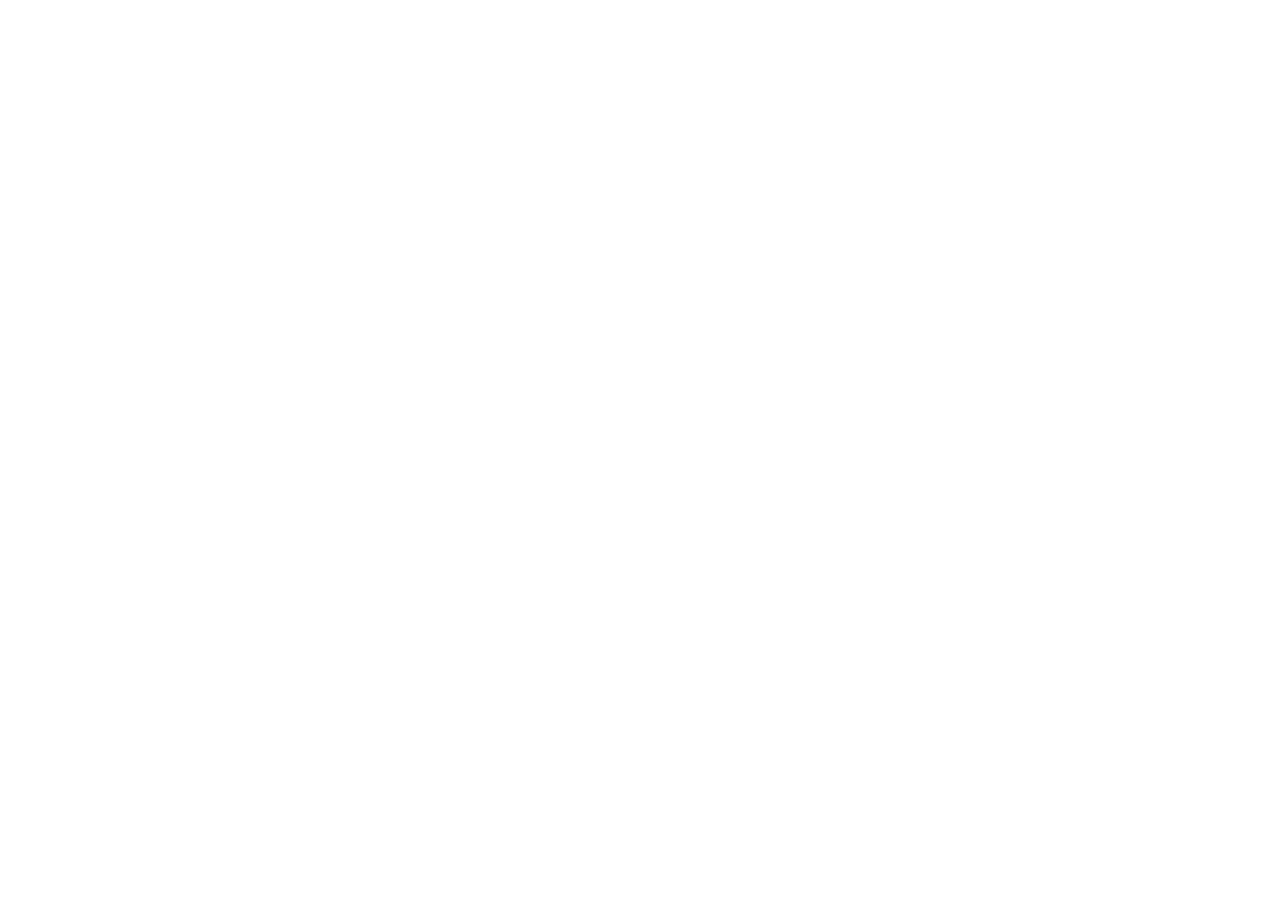
==== Javascript-Coding-Questions/index.html @ 9831a9c2 "ways to create an array in javascript" ====
<!DOCTYPE html>
<html lang="en">
<head>
    <meta charset="UTF-8">
    <meta http-equiv="X-UA-Compatible" content="IE=edge">
    <meta name="viewport" content="width=device-width, initial-scale=1.0">
    <title>Document</title>
</head>
<body>

    
   <script src="./Arrays/question1.js"></script> 
</body>
</html>
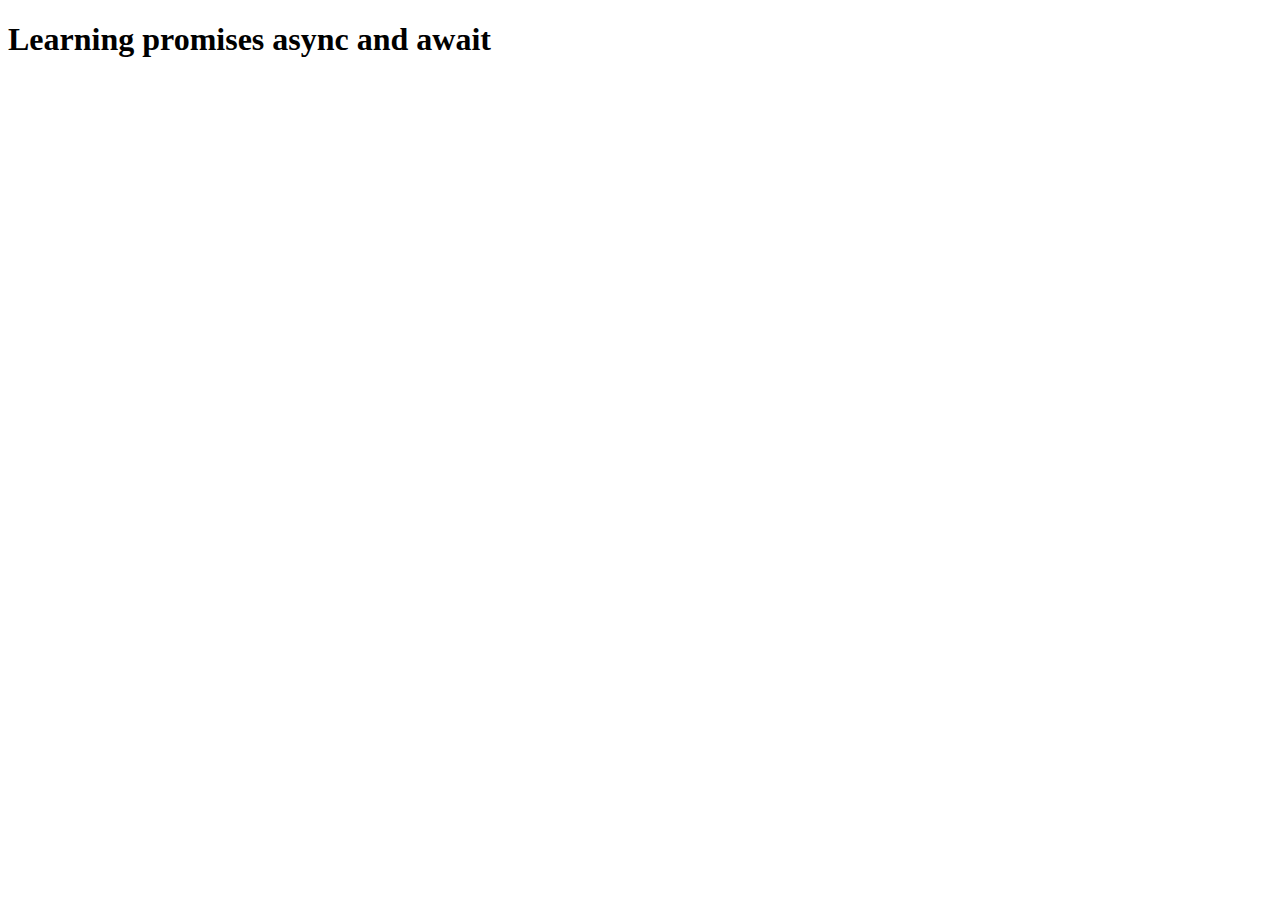
==== commit 6bba3db9: "doing async js" ====
--- a/Javascript-Coding-Questions/index.html
+++ b/Javascript-Coding-Questions/index.html
@@ -7,7 +7,7 @@
     <title>Document</title>
 </head>
 <body>
-
+   <h1>Learning promises async and await</h1>
     
    <script src="./Arrays/question1.js"></script> 
 </body>
